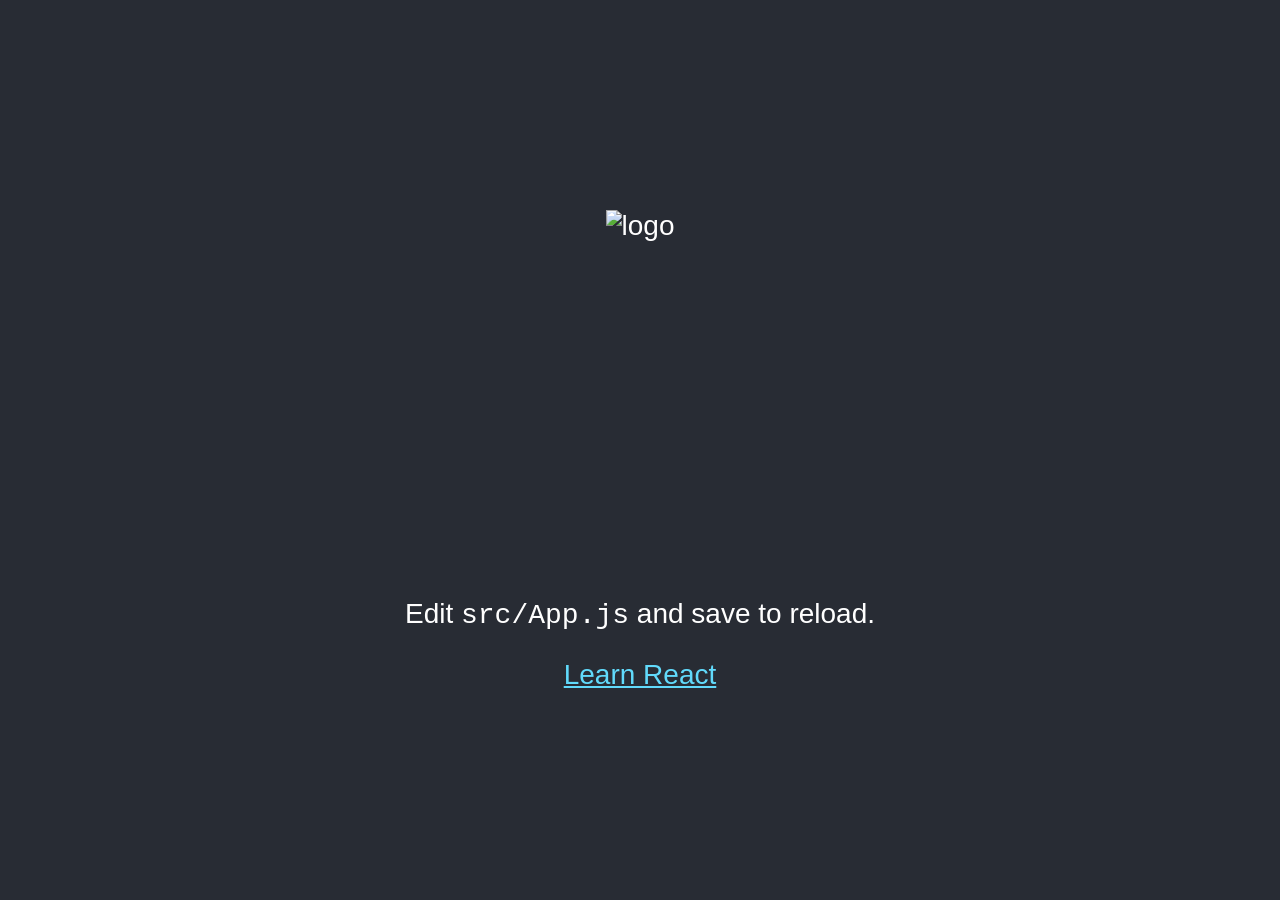
==== docs/index.html @ 05b02baf "run docs" ====
<!doctype html><html lang="en"><head><meta charset="utf-8"/><link rel="icon" href="./favicon.ico"/><meta name="viewport" content="width=device-width,initial-scale=1"/><meta name="theme-color" content="#000000"/><meta name="description" content="Web site created using create-react-app"/><link rel="apple-touch-icon" href="./logo192.png"/><link rel="manifest" href="./manifest.json"/><title>React App</title><link href="./static/css/main.ab7136cd.chunk.css" rel="stylesheet"></head><body><noscript>You need to enable JavaScript to run this app.</noscript><div id="root"></div><script>!function(e){function t(t){for(var n,a,i=t[0],c=t[1],l=t[2],p=0,s=[];p<i.length;p++)a=i[p],Object.prototype.hasOwnProperty.call(o,a)&&o[a]&&s.push(o[a][0]),o[a]=0;for(n in c)Object.prototype.hasOwnProperty.call(c,n)&&(e[n]=c[n]);for(f&&f(t);s.length;)s.shift()();return u.push.apply(u,l||[]),r()}function r(){for(var e,t=0;t<u.length;t++){for(var r=u[t],n=!0,i=1;i<r.length;i++){var c=r[i];0!==o[c]&&(n=!1)}n&&(u.splice(t--,1),e=a(a.s=r[0]))}return e}var n={},o={1:0},u=[];function a(t){if(n[t])return n[t].exports;var r=n[t]={i:t,l:!1,exports:{}};return e[t].call(r.exports,r,r.exports,a),r.l=!0,r.exports}a.e=function(e){var t=[],r=o[e];if(0!==r)if(r)t.push(r[2]);else{var n=new Promise((function(t,n){r=o[e]=[t,n]}));t.push(r[2]=n);var u,i=document.createElement("script");i.charset="utf-8",i.timeout=120,a.nc&&i.setAttribute("nonce",a.nc),i.src=function(e){return a.p+"static/js/"+({}[e]||e)+"."+{3:"eddaac4f"}[e]+".chunk.js"}(e);var c=new Error;u=function(t){i.onerror=i.onload=null,clearTimeout(l);var r=o[e];if(0!==r){if(r){var n=t&&("load"===t.type?"missing":t.type),u=t&&t.target&&t.target.src;c.message="Loading chunk "+e+" failed.\n("+n+": "+u+")",c.name="ChunkLoadError",c.type=n,c.request=u,r[1](c)}o[e]=void 0}};var l=setTimeout((function(){u({type:"timeout",target:i})}),12e4);i.onerror=i.onload=u,document.head.appendChild(i)}return Promise.all(t)},a.m=e,a.c=n,a.d=function(e,t,r){a.o(e,t)||Object.defineProperty(e,t,{enumerable:!0,get:r})},a.r=function(e){"undefined"!=typeof Symbol&&Symbol.toStringTag&&Object.defineProperty(e,Symbol.toStringTag,{value:"Module"}),Object.defineProperty(e,"__esModule",{value:!0})},a.t=function(e,t){if(1&t&&(e=a(e)),8&t)return e;if(4&t&&"object"==typeof e&&e&&e.__esModule)return e;var r=Object.create(null);if(a.r(r),Object.defineProperty(r,"default",{enumerable:!0,value:e}),2&t&&"string"!=typeof e)for(var n in e)a.d(r,n,function(t){return e[t]}.bind(null,n));return r},a.n=function(e){var t=e&&e.__esModule?function(){return e.default}:function(){return e};return a.d(t,"a",t),t},a.o=function(e,t){return Object.prototype.hasOwnProperty.call(e,t)},a.p="./",a.oe=function(e){throw console.error(e),e};var i=this["webpackJsonpreact-template"]=this["webpackJsonpreact-template"]||[],c=i.push.bind(i);i.push=t,i=i.slice();for(var l=0;l<i.length;l++)t(i[l]);var f=c;r()}([])</script><script src="./static/js/2.6a4115f1.chunk.js"></script><script src="./static/js/main.4bc1eed9.chunk.js"></script></body></html>
---- docs/static/css/main.ab7136cd.chunk.css ----
body{margin:0;font-family:-apple-system,BlinkMacSystemFont,"Segoe UI","Roboto","Oxygen","Ubuntu","Cantarell","Fira Sans","Droid Sans","Helvetica Neue",sans-serif;-webkit-font-smoothing:antialiased;-moz-osx-font-smoothing:grayscale}code{font-family:source-code-pro,Menlo,Monaco,Consolas,"Courier New",monospace}.App{text-align:center}.App-logo{height:40vmin;pointer-events:none}@media (prefers-reduced-motion:no-preference){.App-logo{-webkit-animation:App-logo-spin 20s linear infinite;animation:App-logo-spin 20s linear infinite}}.App-header{background-color:#282c34;min-height:100vh;display:flex;flex-direction:column;align-items:center;justify-content:center;font-size:calc(10px + 2vmin);color:#fff}.App-link{color:#61dafb}@-webkit-keyframes App-logo-spin{0%{transform:rotate(0deg)}to{transform:rotate(1turn)}}@keyframes App-logo-spin{0%{transform:rotate(0deg)}to{transform:rotate(1turn)}}
/*# sourceMappingURL=main.ab7136cd.chunk.css.map */
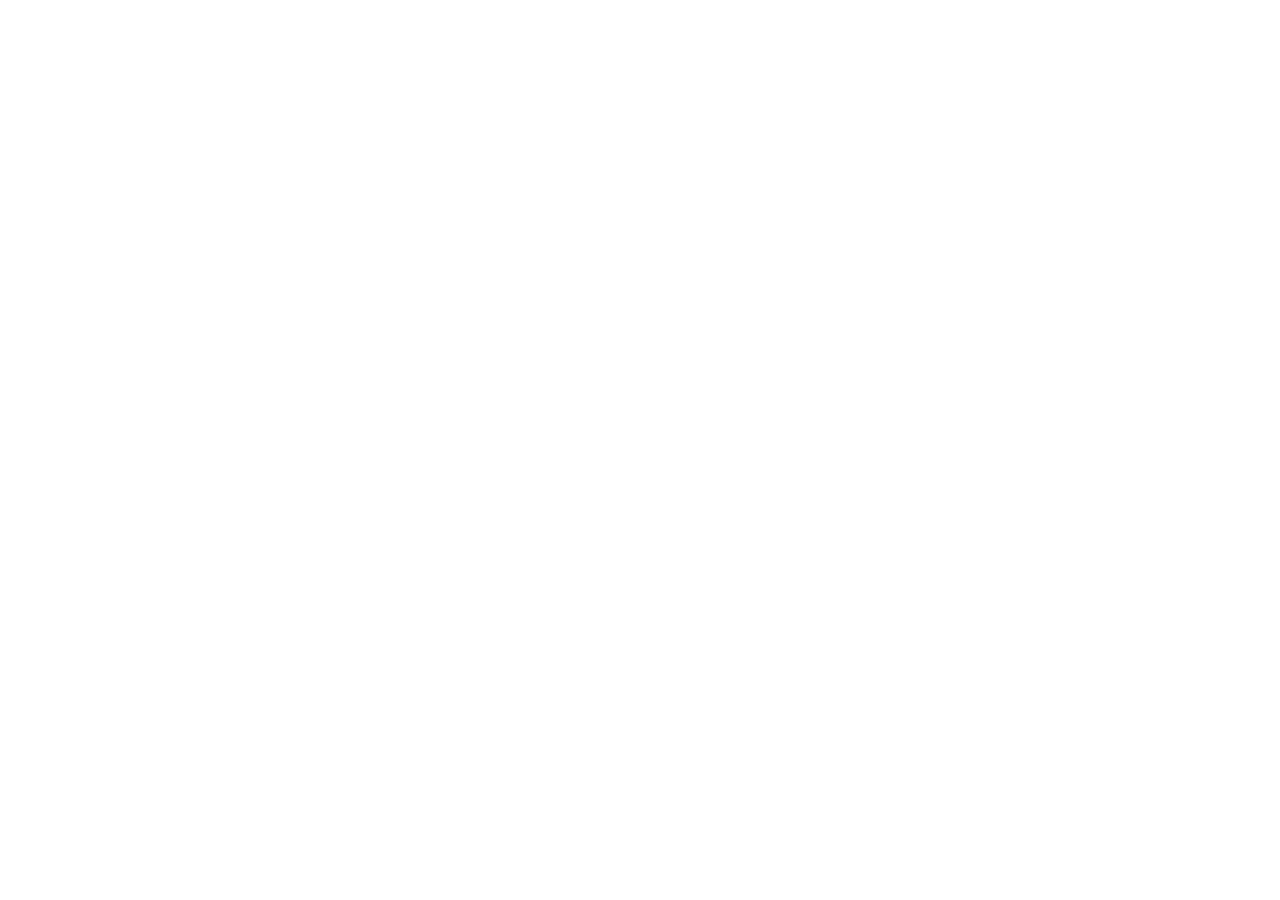
==== commit 1bc560c4: "props structure" ====
--- a/docs/index.html
+++ b/docs/index.html
@@ -1 +1 @@
-<!doctype html><html lang="en"><head><meta charset="utf-8"/><link rel="icon" href="./favicon.ico"/><meta name="viewport" content="width=device-width,initial-scale=1"/><meta name="theme-color" content="#000000"/><meta name="description" content="Web site created using create-react-app"/><link rel="apple-touch-icon" href="./logo192.png"/><link rel="manifest" href="./manifest.json"/><title>React App</title><link href="./static/css/main.ab7136cd.chunk.css" rel="stylesheet"></head><body><noscript>You need to enable JavaScript to run this app.</noscript><div id="root"></div><script>!function(e){function t(t){for(var n,a,i=t[0],c=t[1],l=t[2],p=0,s=[];p<i.length;p++)a=i[p],Object.prototype.hasOwnProperty.call(o,a)&&o[a]&&s.push(o[a][0]),o[a]=0;for(n in c)Object.prototype.hasOwnProperty.call(c,n)&&(e[n]=c[n]);for(f&&f(t);s.length;)s.shift()();return u.push.apply(u,l||[]),r()}function r(){for(var e,t=0;t<u.length;t++){for(var r=u[t],n=!0,i=1;i<r.length;i++){var c=r[i];0!==o[c]&&(n=!1)}n&&(u.splice(t--,1),e=a(a.s=r[0]))}return e}var n={},o={1:0},u=[];function a(t){if(n[t])return n[t].exports;var r=n[t]={i:t,l:!1,exports:{}};return e[t].call(r.exports,r,r.exports,a),r.l=!0,r.exports}a.e=function(e){var t=[],r=o[e];if(0!==r)if(r)t.push(r[2]);else{var n=new Promise((function(t,n){r=o[e]=[t,n]}));t.push(r[2]=n);var u,i=document.createElement("script");i.charset="utf-8",i.timeout=120,a.nc&&i.setAttribute("nonce",a.nc),i.src=function(e){return a.p+"static/js/"+({}[e]||e)+"."+{3:"eddaac4f"}[e]+".chunk.js"}(e);var c=new Error;u=function(t){i.onerror=i.onload=null,clearTimeout(l);var r=o[e];if(0!==r){if(r){var n=t&&("load"===t.type?"missing":t.type),u=t&&t.target&&t.target.src;c.message="Loading chunk "+e+" failed.\n("+n+": "+u+")",c.name="ChunkLoadError",c.type=n,c.request=u,r[1](c)}o[e]=void 0}};var l=setTimeout((function(){u({type:"timeout",target:i})}),12e4);i.onerror=i.onload=u,document.head.appendChild(i)}return Promise.all(t)},a.m=e,a.c=n,a.d=function(e,t,r){a.o(e,t)||Object.defineProperty(e,t,{enumerable:!0,get:r})},a.r=function(e){"undefined"!=typeof Symbol&&Symbol.toStringTag&&Object.defineProperty(e,Symbol.toStringTag,{value:"Module"}),Object.defineProperty(e,"__esModule",{value:!0})},a.t=function(e,t){if(1&t&&(e=a(e)),8&t)return e;if(4&t&&"object"==typeof e&&e&&e.__esModule)return e;var r=Object.create(null);if(a.r(r),Object.defineProperty(r,"default",{enumerable:!0,value:e}),2&t&&"string"!=typeof e)for(var n in e)a.d(r,n,function(t){return e[t]}.bind(null,n));return r},a.n=function(e){var t=e&&e.__esModule?function(){return e.default}:function(){return e};return a.d(t,"a",t),t},a.o=function(e,t){return Object.prototype.hasOwnProperty.call(e,t)},a.p="./",a.oe=function(e){throw console.error(e),e};var i=this["webpackJsonpreact-template"]=this["webpackJsonpreact-template"]||[],c=i.push.bind(i);i.push=t,i=i.slice();for(var l=0;l<i.length;l++)t(i[l]);var f=c;r()}([])</script><script src="./static/js/2.6a4115f1.chunk.js"></script><script src="./static/js/main.4bc1eed9.chunk.js"></script></body></html>+<!doctype html><html lang="en"><head><meta charset="utf-8"/><link rel="icon" href="./favicon.ico"/><meta name="viewport" content="width=device-width,initial-scale=1"/><meta name="theme-color" content="#000000"/><meta name="description" content="Web site created using create-react-app"/><link rel="apple-touch-icon" href="./logo192.png"/><link rel="manifest" href="./manifest.json"/><title>React App</title><link href="./static/css/main.ab7136cd.chunk.css" rel="stylesheet"></head><body><noscript>You need to enable JavaScript to run this app.</noscript><div id="root"></div><script>!function(e){function t(t){for(var n,a,i=t[0],c=t[1],l=t[2],p=0,s=[];p<i.length;p++)a=i[p],Object.prototype.hasOwnProperty.call(o,a)&&o[a]&&s.push(o[a][0]),o[a]=0;for(n in c)Object.prototype.hasOwnProperty.call(c,n)&&(e[n]=c[n]);for(f&&f(t);s.length;)s.shift()();return u.push.apply(u,l||[]),r()}function r(){for(var e,t=0;t<u.length;t++){for(var r=u[t],n=!0,i=1;i<r.length;i++){var c=r[i];0!==o[c]&&(n=!1)}n&&(u.splice(t--,1),e=a(a.s=r[0]))}return e}var n={},o={1:0},u=[];function a(t){if(n[t])return n[t].exports;var r=n[t]={i:t,l:!1,exports:{}};return e[t].call(r.exports,r,r.exports,a),r.l=!0,r.exports}a.e=function(e){var t=[],r=o[e];if(0!==r)if(r)t.push(r[2]);else{var n=new Promise((function(t,n){r=o[e]=[t,n]}));t.push(r[2]=n);var u,i=document.createElement("script");i.charset="utf-8",i.timeout=120,a.nc&&i.setAttribute("nonce",a.nc),i.src=function(e){return a.p+"static/js/"+({}[e]||e)+"."+{3:"224774d0"}[e]+".chunk.js"}(e);var c=new Error;u=function(t){i.onerror=i.onload=null,clearTimeout(l);var r=o[e];if(0!==r){if(r){var n=t&&("load"===t.type?"missing":t.type),u=t&&t.target&&t.target.src;c.message="Loading chunk "+e+" failed.\n("+n+": "+u+")",c.name="ChunkLoadError",c.type=n,c.request=u,r[1](c)}o[e]=void 0}};var l=setTimeout((function(){u({type:"timeout",target:i})}),12e4);i.onerror=i.onload=u,document.head.appendChild(i)}return Promise.all(t)},a.m=e,a.c=n,a.d=function(e,t,r){a.o(e,t)||Object.defineProperty(e,t,{enumerable:!0,get:r})},a.r=function(e){"undefined"!=typeof Symbol&&Symbol.toStringTag&&Object.defineProperty(e,Symbol.toStringTag,{value:"Module"}),Object.defineProperty(e,"__esModule",{value:!0})},a.t=function(e,t){if(1&t&&(e=a(e)),8&t)return e;if(4&t&&"object"==typeof e&&e&&e.__esModule)return e;var r=Object.create(null);if(a.r(r),Object.defineProperty(r,"default",{enumerable:!0,value:e}),2&t&&"string"!=typeof e)for(var n in e)a.d(r,n,function(t){return e[t]}.bind(null,n));return r},a.n=function(e){var t=e&&e.__esModule?function(){return e.default}:function(){return e};return a.d(t,"a",t),t},a.o=function(e,t){return Object.prototype.hasOwnProperty.call(e,t)},a.p="./",a.oe=function(e){throw console.error(e),e};var i=this["webpackJsonpreact-template"]=this["webpackJsonpreact-template"]||[],c=i.push.bind(i);i.push=t,i=i.slice();for(var l=0;l<i.length;l++)t(i[l]);var f=c;r()}([])</script><script src="./static/js/2.e7881aca.chunk.js"></script><script src="./static/js/main.e337d03e.chunk.js"></script></body></html>
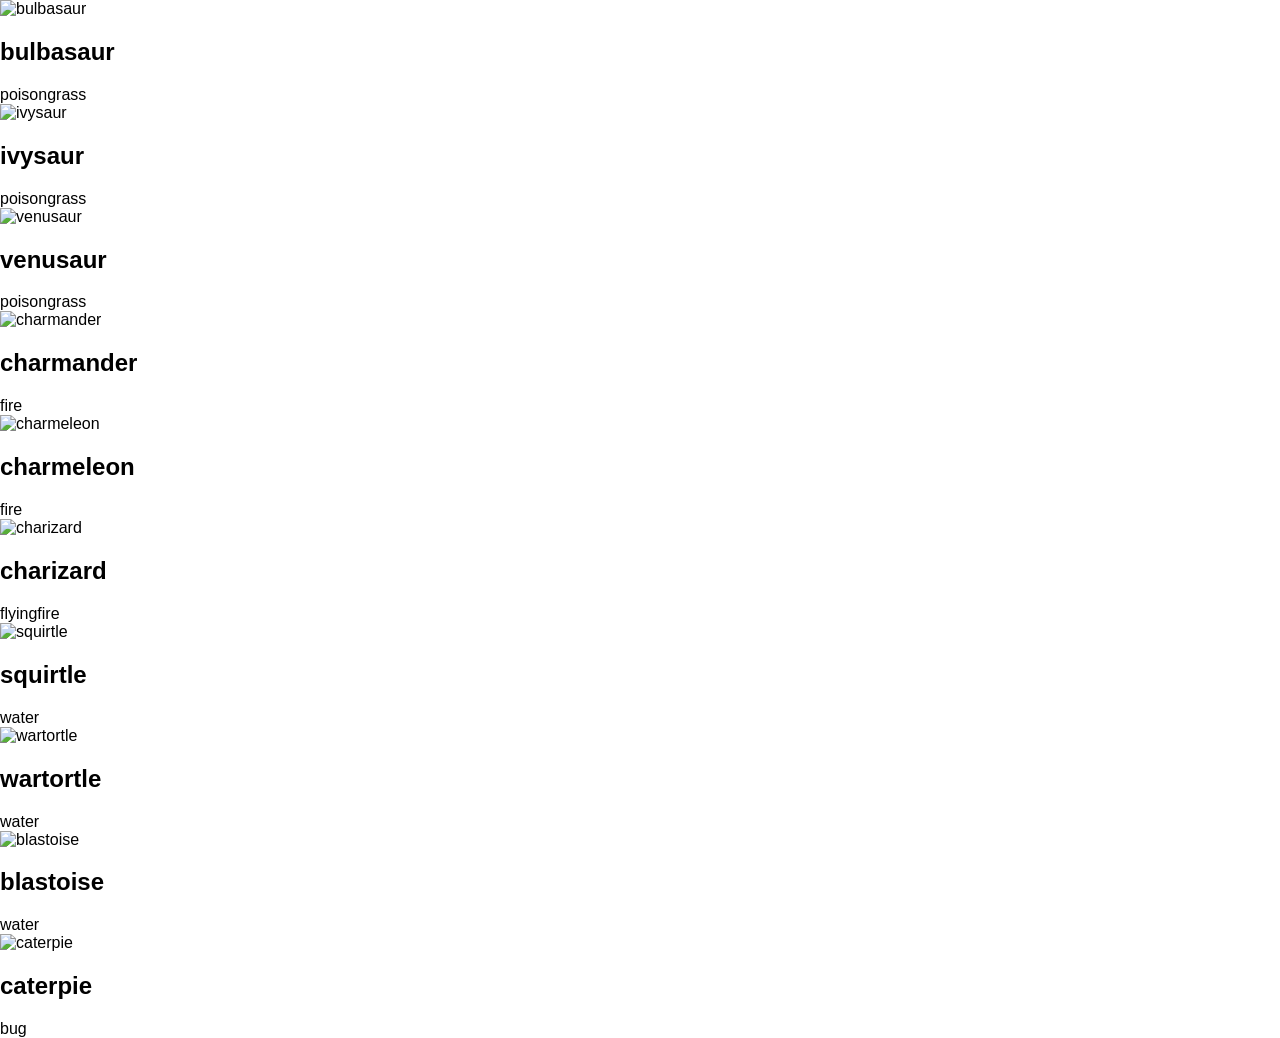
==== commit a94965f0: "generate cards" ====
--- a/docs/index.html
+++ b/docs/index.html
@@ -1 +1 @@
-<!doctype html><html lang="en"><head><meta charset="utf-8"/><link rel="icon" href="./favicon.ico"/><meta name="viewport" content="width=device-width,initial-scale=1"/><meta name="theme-color" content="#000000"/><meta name="description" content="Web site created using create-react-app"/><link rel="apple-touch-icon" href="./logo192.png"/><link rel="manifest" href="./manifest.json"/><title>React App</title><link href="./static/css/main.ab7136cd.chunk.css" rel="stylesheet"></head><body><noscript>You need to enable JavaScript to run this app.</noscript><div id="root"></div><script>!function(e){function t(t){for(var n,a,i=t[0],c=t[1],l=t[2],p=0,s=[];p<i.length;p++)a=i[p],Object.prototype.hasOwnProperty.call(o,a)&&o[a]&&s.push(o[a][0]),o[a]=0;for(n in c)Object.prototype.hasOwnProperty.call(c,n)&&(e[n]=c[n]);for(f&&f(t);s.length;)s.shift()();return u.push.apply(u,l||[]),r()}function r(){for(var e,t=0;t<u.length;t++){for(var r=u[t],n=!0,i=1;i<r.length;i++){var c=r[i];0!==o[c]&&(n=!1)}n&&(u.splice(t--,1),e=a(a.s=r[0]))}return e}var n={},o={1:0},u=[];function a(t){if(n[t])return n[t].exports;var r=n[t]={i:t,l:!1,exports:{}};return e[t].call(r.exports,r,r.exports,a),r.l=!0,r.exports}a.e=function(e){var t=[],r=o[e];if(0!==r)if(r)t.push(r[2]);else{var n=new Promise((function(t,n){r=o[e]=[t,n]}));t.push(r[2]=n);var u,i=document.createElement("script");i.charset="utf-8",i.timeout=120,a.nc&&i.setAttribute("nonce",a.nc),i.src=function(e){return a.p+"static/js/"+({}[e]||e)+"."+{3:"224774d0"}[e]+".chunk.js"}(e);var c=new Error;u=function(t){i.onerror=i.onload=null,clearTimeout(l);var r=o[e];if(0!==r){if(r){var n=t&&("load"===t.type?"missing":t.type),u=t&&t.target&&t.target.src;c.message="Loading chunk "+e+" failed.\n("+n+": "+u+")",c.name="ChunkLoadError",c.type=n,c.request=u,r[1](c)}o[e]=void 0}};var l=setTimeout((function(){u({type:"timeout",target:i})}),12e4);i.onerror=i.onload=u,document.head.appendChild(i)}return Promise.all(t)},a.m=e,a.c=n,a.d=function(e,t,r){a.o(e,t)||Object.defineProperty(e,t,{enumerable:!0,get:r})},a.r=function(e){"undefined"!=typeof Symbol&&Symbol.toStringTag&&Object.defineProperty(e,Symbol.toStringTag,{value:"Module"}),Object.defineProperty(e,"__esModule",{value:!0})},a.t=function(e,t){if(1&t&&(e=a(e)),8&t)return e;if(4&t&&"object"==typeof e&&e&&e.__esModule)return e;var r=Object.create(null);if(a.r(r),Object.defineProperty(r,"default",{enumerable:!0,value:e}),2&t&&"string"!=typeof e)for(var n in e)a.d(r,n,function(t){return e[t]}.bind(null,n));return r},a.n=function(e){var t=e&&e.__esModule?function(){return e.default}:function(){return e};return a.d(t,"a",t),t},a.o=function(e,t){return Object.prototype.hasOwnProperty.call(e,t)},a.p="./",a.oe=function(e){throw console.error(e),e};var i=this["webpackJsonpreact-template"]=this["webpackJsonpreact-template"]||[],c=i.push.bind(i);i.push=t,i=i.slice();for(var l=0;l<i.length;l++)t(i[l]);var f=c;r()}([])</script><script src="./static/js/2.e7881aca.chunk.js"></script><script src="./static/js/main.e337d03e.chunk.js"></script></body></html>+<!doctype html><html lang="en"><head><meta charset="utf-8"/><link rel="icon" href="./favicon.ico"/><meta name="viewport" content="width=device-width,initial-scale=1"/><meta name="theme-color" content="#000000"/><meta name="description" content="Web site created using create-react-app"/><link rel="apple-touch-icon" href="./logo192.png"/><link rel="manifest" href="./manifest.json"/><title>React App</title><link href="./static/css/main.ab7136cd.chunk.css" rel="stylesheet"></head><body><noscript>You need to enable JavaScript to run this app.</noscript><div id="root"></div><script>!function(e){function t(t){for(var n,a,i=t[0],c=t[1],l=t[2],p=0,s=[];p<i.length;p++)a=i[p],Object.prototype.hasOwnProperty.call(o,a)&&o[a]&&s.push(o[a][0]),o[a]=0;for(n in c)Object.prototype.hasOwnProperty.call(c,n)&&(e[n]=c[n]);for(f&&f(t);s.length;)s.shift()();return u.push.apply(u,l||[]),r()}function r(){for(var e,t=0;t<u.length;t++){for(var r=u[t],n=!0,i=1;i<r.length;i++){var c=r[i];0!==o[c]&&(n=!1)}n&&(u.splice(t--,1),e=a(a.s=r[0]))}return e}var n={},o={1:0},u=[];function a(t){if(n[t])return n[t].exports;var r=n[t]={i:t,l:!1,exports:{}};return e[t].call(r.exports,r,r.exports,a),r.l=!0,r.exports}a.e=function(e){var t=[],r=o[e];if(0!==r)if(r)t.push(r[2]);else{var n=new Promise((function(t,n){r=o[e]=[t,n]}));t.push(r[2]=n);var u,i=document.createElement("script");i.charset="utf-8",i.timeout=120,a.nc&&i.setAttribute("nonce",a.nc),i.src=function(e){return a.p+"static/js/"+({}[e]||e)+"."+{3:"5dde4dd7"}[e]+".chunk.js"}(e);var c=new Error;u=function(t){i.onerror=i.onload=null,clearTimeout(l);var r=o[e];if(0!==r){if(r){var n=t&&("load"===t.type?"missing":t.type),u=t&&t.target&&t.target.src;c.message="Loading chunk "+e+" failed.\n("+n+": "+u+")",c.name="ChunkLoadError",c.type=n,c.request=u,r[1](c)}o[e]=void 0}};var l=setTimeout((function(){u({type:"timeout",target:i})}),12e4);i.onerror=i.onload=u,document.head.appendChild(i)}return Promise.all(t)},a.m=e,a.c=n,a.d=function(e,t,r){a.o(e,t)||Object.defineProperty(e,t,{enumerable:!0,get:r})},a.r=function(e){"undefined"!=typeof Symbol&&Symbol.toStringTag&&Object.defineProperty(e,Symbol.toStringTag,{value:"Module"}),Object.defineProperty(e,"__esModule",{value:!0})},a.t=function(e,t){if(1&t&&(e=a(e)),8&t)return e;if(4&t&&"object"==typeof e&&e&&e.__esModule)return e;var r=Object.create(null);if(a.r(r),Object.defineProperty(r,"default",{enumerable:!0,value:e}),2&t&&"string"!=typeof e)for(var n in e)a.d(r,n,function(t){return e[t]}.bind(null,n));return r},a.n=function(e){var t=e&&e.__esModule?function(){return e.default}:function(){return e};return a.d(t,"a",t),t},a.o=function(e,t){return Object.prototype.hasOwnProperty.call(e,t)},a.p="./",a.oe=function(e){throw console.error(e),e};var i=this["webpackJsonpreact-template"]=this["webpackJsonpreact-template"]||[],c=i.push.bind(i);i.push=t,i=i.slice();for(var l=0;l<i.length;l++)t(i[l]);var f=c;r()}([])</script><script src="./static/js/2.009b2fd4.chunk.js"></script><script src="./static/js/main.dae13786.chunk.js"></script></body></html>
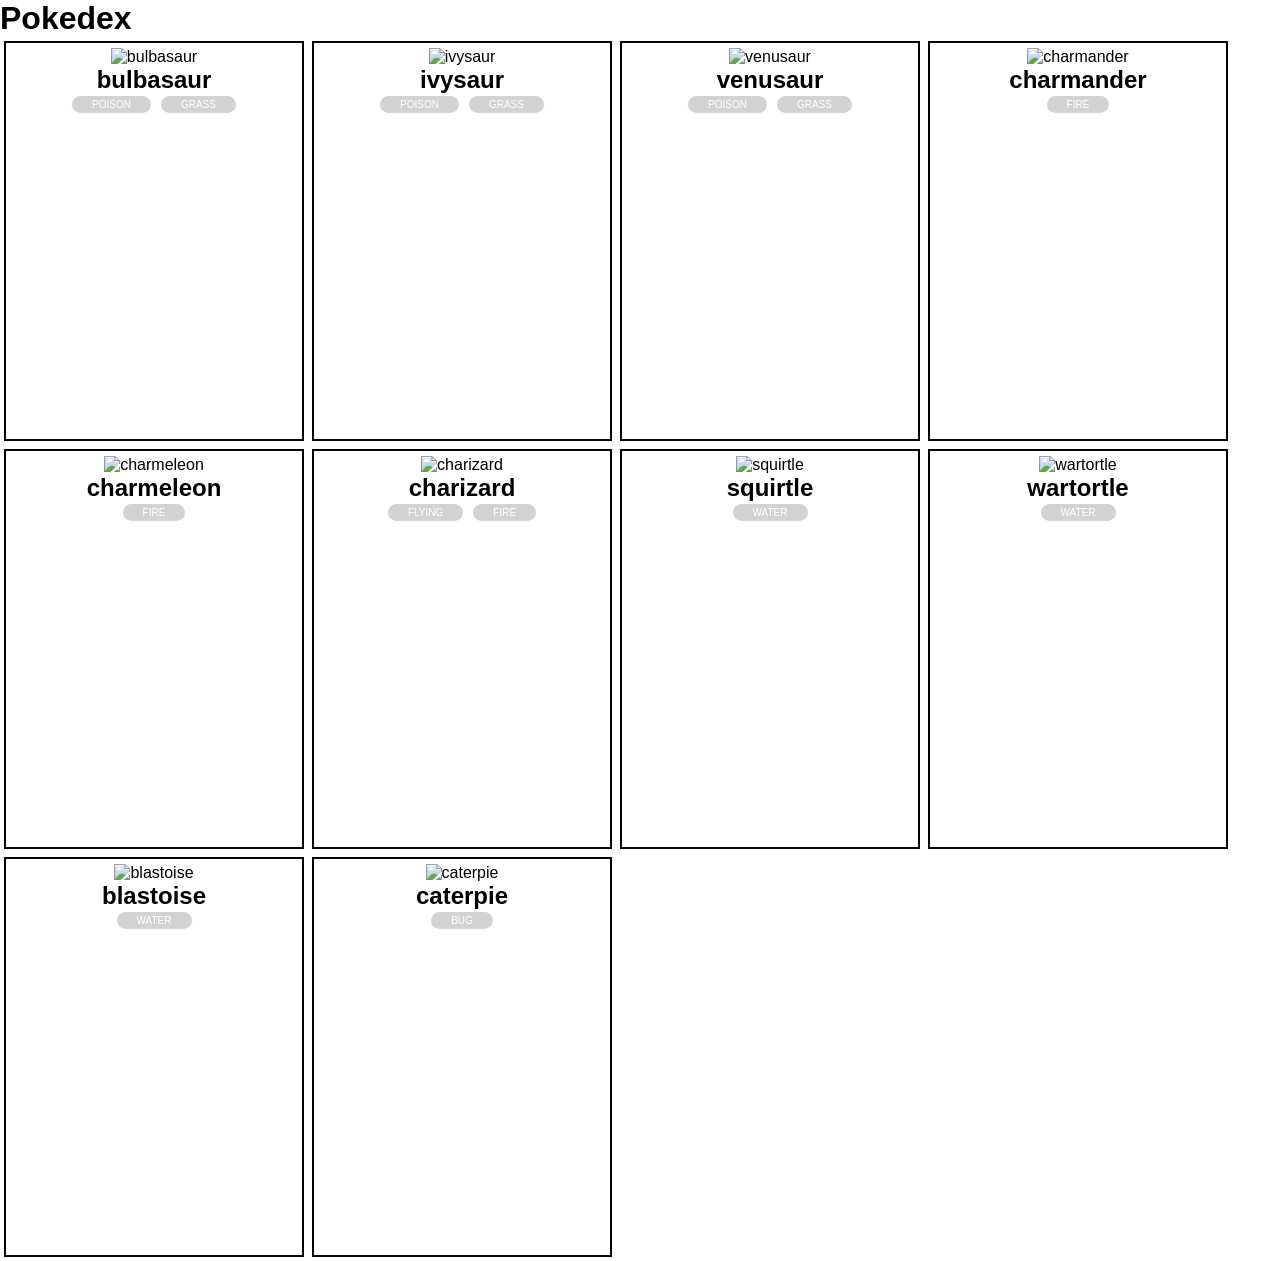
==== commit 4f982be3: "styling" ====
--- a/docs/index.html
+++ b/docs/index.html
@@ -1 +1 @@
-<!doctype html><html lang="en"><head><meta charset="utf-8"/><link rel="icon" href="./favicon.ico"/><meta name="viewport" content="width=device-width,initial-scale=1"/><meta name="theme-color" content="#000000"/><meta name="description" content="Web site created using create-react-app"/><link rel="apple-touch-icon" href="./logo192.png"/><link rel="manifest" href="./manifest.json"/><title>React App</title><link href="./static/css/main.ab7136cd.chunk.css" rel="stylesheet"></head><body><noscript>You need to enable JavaScript to run this app.</noscript><div id="root"></div><script>!function(e){function t(t){for(var n,a,i=t[0],c=t[1],l=t[2],p=0,s=[];p<i.length;p++)a=i[p],Object.prototype.hasOwnProperty.call(o,a)&&o[a]&&s.push(o[a][0]),o[a]=0;for(n in c)Object.prototype.hasOwnProperty.call(c,n)&&(e[n]=c[n]);for(f&&f(t);s.length;)s.shift()();return u.push.apply(u,l||[]),r()}function r(){for(var e,t=0;t<u.length;t++){for(var r=u[t],n=!0,i=1;i<r.length;i++){var c=r[i];0!==o[c]&&(n=!1)}n&&(u.splice(t--,1),e=a(a.s=r[0]))}return e}var n={},o={1:0},u=[];function a(t){if(n[t])return n[t].exports;var r=n[t]={i:t,l:!1,exports:{}};return e[t].call(r.exports,r,r.exports,a),r.l=!0,r.exports}a.e=function(e){var t=[],r=o[e];if(0!==r)if(r)t.push(r[2]);else{var n=new Promise((function(t,n){r=o[e]=[t,n]}));t.push(r[2]=n);var u,i=document.createElement("script");i.charset="utf-8",i.timeout=120,a.nc&&i.setAttribute("nonce",a.nc),i.src=function(e){return a.p+"static/js/"+({}[e]||e)+"."+{3:"5dde4dd7"}[e]+".chunk.js"}(e);var c=new Error;u=function(t){i.onerror=i.onload=null,clearTimeout(l);var r=o[e];if(0!==r){if(r){var n=t&&("load"===t.type?"missing":t.type),u=t&&t.target&&t.target.src;c.message="Loading chunk "+e+" failed.\n("+n+": "+u+")",c.name="ChunkLoadError",c.type=n,c.request=u,r[1](c)}o[e]=void 0}};var l=setTimeout((function(){u({type:"timeout",target:i})}),12e4);i.onerror=i.onload=u,document.head.appendChild(i)}return Promise.all(t)},a.m=e,a.c=n,a.d=function(e,t,r){a.o(e,t)||Object.defineProperty(e,t,{enumerable:!0,get:r})},a.r=function(e){"undefined"!=typeof Symbol&&Symbol.toStringTag&&Object.defineProperty(e,Symbol.toStringTag,{value:"Module"}),Object.defineProperty(e,"__esModule",{value:!0})},a.t=function(e,t){if(1&t&&(e=a(e)),8&t)return e;if(4&t&&"object"==typeof e&&e&&e.__esModule)return e;var r=Object.create(null);if(a.r(r),Object.defineProperty(r,"default",{enumerable:!0,value:e}),2&t&&"string"!=typeof e)for(var n in e)a.d(r,n,function(t){return e[t]}.bind(null,n));return r},a.n=function(e){var t=e&&e.__esModule?function(){return e.default}:function(){return e};return a.d(t,"a",t),t},a.o=function(e,t){return Object.prototype.hasOwnProperty.call(e,t)},a.p="./",a.oe=function(e){throw console.error(e),e};var i=this["webpackJsonpreact-template"]=this["webpackJsonpreact-template"]||[],c=i.push.bind(i);i.push=t,i=i.slice();for(var l=0;l<i.length;l++)t(i[l]);var f=c;r()}([])</script><script src="./static/js/2.009b2fd4.chunk.js"></script><script src="./static/js/main.dae13786.chunk.js"></script></body></html>+<!doctype html><html lang="en"><head><meta charset="utf-8"/><link rel="icon" href="./favicon.ico"/><meta name="viewport" content="width=device-width,initial-scale=1"/><meta name="theme-color" content="#000000"/><meta name="description" content="Web site created using create-react-app"/><link rel="apple-touch-icon" href="./logo192.png"/><link rel="manifest" href="./manifest.json"/><title>React App</title><link href="./static/css/main.4384972e.chunk.css" rel="stylesheet"></head><body><noscript>You need to enable JavaScript to run this app.</noscript><div id="root"></div><script>!function(e){function t(t){for(var n,a,i=t[0],c=t[1],l=t[2],p=0,s=[];p<i.length;p++)a=i[p],Object.prototype.hasOwnProperty.call(o,a)&&o[a]&&s.push(o[a][0]),o[a]=0;for(n in c)Object.prototype.hasOwnProperty.call(c,n)&&(e[n]=c[n]);for(f&&f(t);s.length;)s.shift()();return u.push.apply(u,l||[]),r()}function r(){for(var e,t=0;t<u.length;t++){for(var r=u[t],n=!0,i=1;i<r.length;i++){var c=r[i];0!==o[c]&&(n=!1)}n&&(u.splice(t--,1),e=a(a.s=r[0]))}return e}var n={},o={1:0},u=[];function a(t){if(n[t])return n[t].exports;var r=n[t]={i:t,l:!1,exports:{}};return e[t].call(r.exports,r,r.exports,a),r.l=!0,r.exports}a.e=function(e){var t=[],r=o[e];if(0!==r)if(r)t.push(r[2]);else{var n=new Promise((function(t,n){r=o[e]=[t,n]}));t.push(r[2]=n);var u,i=document.createElement("script");i.charset="utf-8",i.timeout=120,a.nc&&i.setAttribute("nonce",a.nc),i.src=function(e){return a.p+"static/js/"+({}[e]||e)+"."+{3:"5dde4dd7"}[e]+".chunk.js"}(e);var c=new Error;u=function(t){i.onerror=i.onload=null,clearTimeout(l);var r=o[e];if(0!==r){if(r){var n=t&&("load"===t.type?"missing":t.type),u=t&&t.target&&t.target.src;c.message="Loading chunk "+e+" failed.\n("+n+": "+u+")",c.name="ChunkLoadError",c.type=n,c.request=u,r[1](c)}o[e]=void 0}};var l=setTimeout((function(){u({type:"timeout",target:i})}),12e4);i.onerror=i.onload=u,document.head.appendChild(i)}return Promise.all(t)},a.m=e,a.c=n,a.d=function(e,t,r){a.o(e,t)||Object.defineProperty(e,t,{enumerable:!0,get:r})},a.r=function(e){"undefined"!=typeof Symbol&&Symbol.toStringTag&&Object.defineProperty(e,Symbol.toStringTag,{value:"Module"}),Object.defineProperty(e,"__esModule",{value:!0})},a.t=function(e,t){if(1&t&&(e=a(e)),8&t)return e;if(4&t&&"object"==typeof e&&e&&e.__esModule)return e;var r=Object.create(null);if(a.r(r),Object.defineProperty(r,"default",{enumerable:!0,value:e}),2&t&&"string"!=typeof e)for(var n in e)a.d(r,n,function(t){return e[t]}.bind(null,n));return r},a.n=function(e){var t=e&&e.__esModule?function(){return e.default}:function(){return e};return a.d(t,"a",t),t},a.o=function(e,t){return Object.prototype.hasOwnProperty.call(e,t)},a.p="./",a.oe=function(e){throw console.error(e),e};var i=this["webpackJsonpreact-template"]=this["webpackJsonpreact-template"]||[],c=i.push.bind(i);i.push=t,i=i.slice();for(var l=0;l<i.length;l++)t(i[l]);var f=c;r()}([])</script><script src="./static/js/2.009b2fd4.chunk.js"></script><script src="./static/js/main.cbe71cb1.chunk.js"></script></body></html>
--- a/docs/static/css/main.4384972e.chunk.css
+++ b/docs/static/css/main.4384972e.chunk.css
@@ -0,0 +1,2 @@
+body{margin:0;font-family:-apple-system,BlinkMacSystemFont,"Segoe UI","Roboto","Oxygen","Ubuntu","Cantarell","Fira Sans","Droid Sans","Helvetica Neue",sans-serif;-webkit-font-smoothing:antialiased;-moz-osx-font-smoothing:grayscale}code{font-family:source-code-pro,Menlo,Monaco,Consolas,"Courier New",monospace}*{margin:0;padding:0;list-style:none;box-sizing:border-box}.list{display:flex;flex-wrap:wrap}.card{text-align:center;margin:4px;padding:5px;width:300px;height:400px;border:2px solid #000}.image{width:100%}.type{background-color:#d3d3d3;color:#fff;border-radius:20px;font-size:10px;margin:5px;padding:3px 20px;text-transform:uppercase}
+/*# sourceMappingURL=main.4384972e.chunk.css.map */
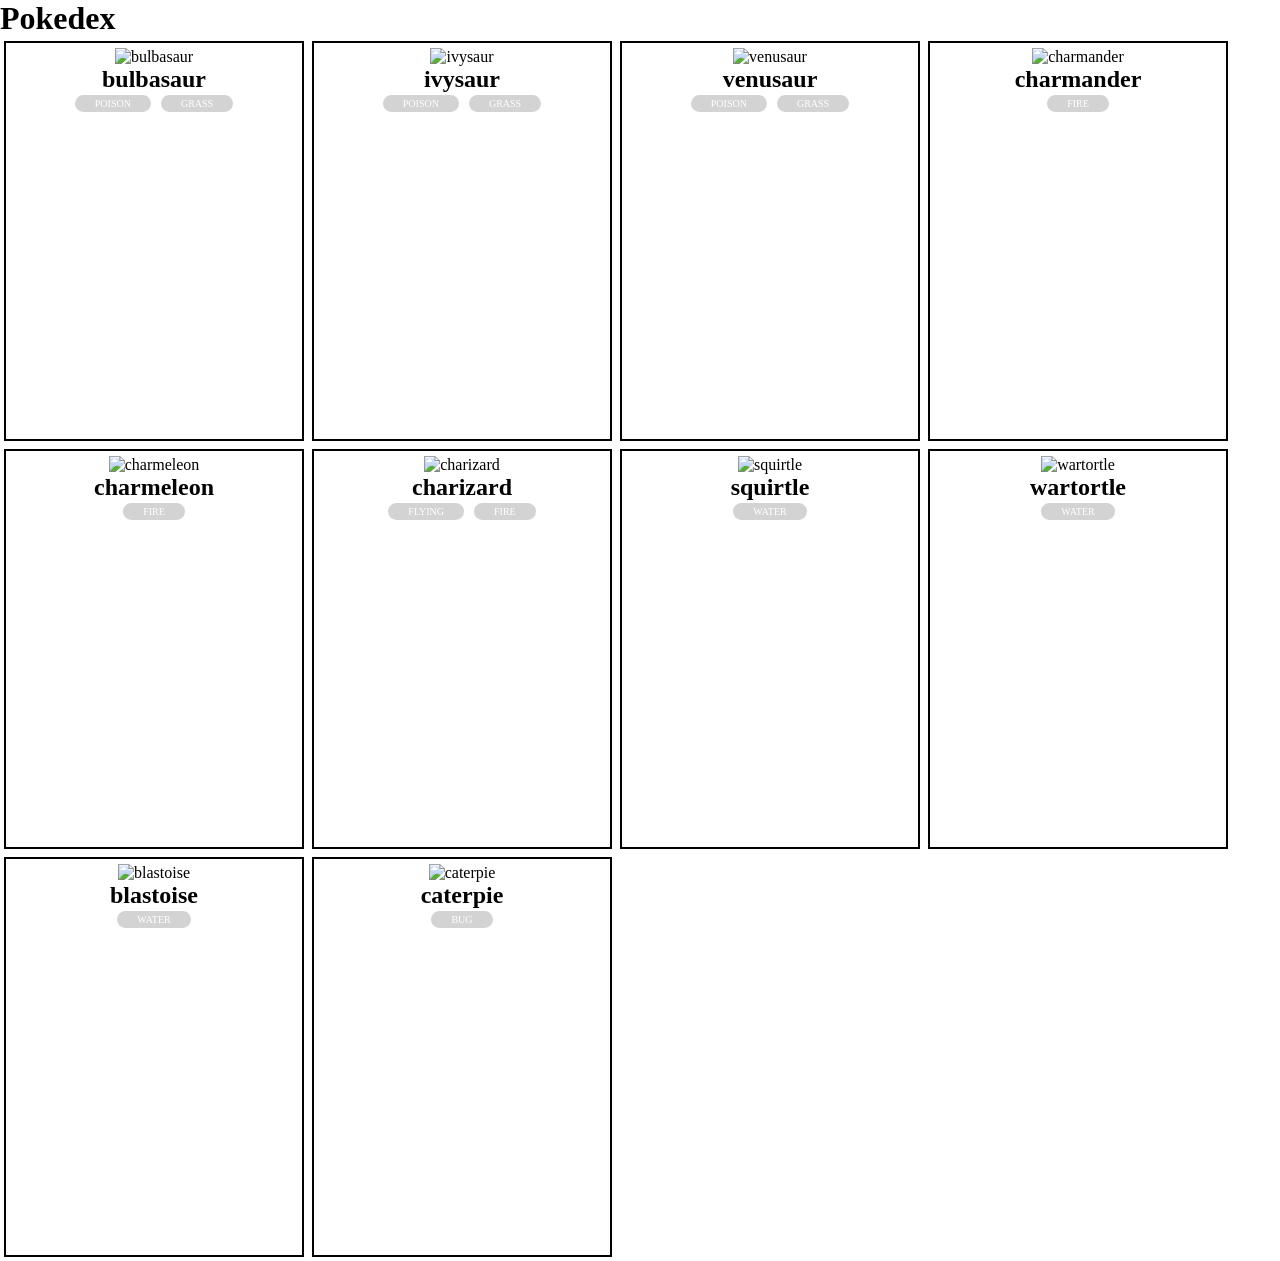
==== commit 47ad6b61: "delete unused files" ====
--- a/docs/index.html
+++ b/docs/index.html
@@ -1 +1 @@
-<!doctype html><html lang="en"><head><meta charset="utf-8"/><link rel="icon" href="./favicon.ico"/><meta name="viewport" content="width=device-width,initial-scale=1"/><meta name="theme-color" content="#000000"/><meta name="description" content="Web site created using create-react-app"/><link rel="apple-touch-icon" href="./logo192.png"/><link rel="manifest" href="./manifest.json"/><title>React App</title><link href="./static/css/main.4384972e.chunk.css" rel="stylesheet"></head><body><noscript>You need to enable JavaScript to run this app.</noscript><div id="root"></div><script>!function(e){function t(t){for(var n,a,i=t[0],c=t[1],l=t[2],p=0,s=[];p<i.length;p++)a=i[p],Object.prototype.hasOwnProperty.call(o,a)&&o[a]&&s.push(o[a][0]),o[a]=0;for(n in c)Object.prototype.hasOwnProperty.call(c,n)&&(e[n]=c[n]);for(f&&f(t);s.length;)s.shift()();return u.push.apply(u,l||[]),r()}function r(){for(var e,t=0;t<u.length;t++){for(var r=u[t],n=!0,i=1;i<r.length;i++){var c=r[i];0!==o[c]&&(n=!1)}n&&(u.splice(t--,1),e=a(a.s=r[0]))}return e}var n={},o={1:0},u=[];function a(t){if(n[t])return n[t].exports;var r=n[t]={i:t,l:!1,exports:{}};return e[t].call(r.exports,r,r.exports,a),r.l=!0,r.exports}a.e=function(e){var t=[],r=o[e];if(0!==r)if(r)t.push(r[2]);else{var n=new Promise((function(t,n){r=o[e]=[t,n]}));t.push(r[2]=n);var u,i=document.createElement("script");i.charset="utf-8",i.timeout=120,a.nc&&i.setAttribute("nonce",a.nc),i.src=function(e){return a.p+"static/js/"+({}[e]||e)+"."+{3:"5dde4dd7"}[e]+".chunk.js"}(e);var c=new Error;u=function(t){i.onerror=i.onload=null,clearTimeout(l);var r=o[e];if(0!==r){if(r){var n=t&&("load"===t.type?"missing":t.type),u=t&&t.target&&t.target.src;c.message="Loading chunk "+e+" failed.\n("+n+": "+u+")",c.name="ChunkLoadError",c.type=n,c.request=u,r[1](c)}o[e]=void 0}};var l=setTimeout((function(){u({type:"timeout",target:i})}),12e4);i.onerror=i.onload=u,document.head.appendChild(i)}return Promise.all(t)},a.m=e,a.c=n,a.d=function(e,t,r){a.o(e,t)||Object.defineProperty(e,t,{enumerable:!0,get:r})},a.r=function(e){"undefined"!=typeof Symbol&&Symbol.toStringTag&&Object.defineProperty(e,Symbol.toStringTag,{value:"Module"}),Object.defineProperty(e,"__esModule",{value:!0})},a.t=function(e,t){if(1&t&&(e=a(e)),8&t)return e;if(4&t&&"object"==typeof e&&e&&e.__esModule)return e;var r=Object.create(null);if(a.r(r),Object.defineProperty(r,"default",{enumerable:!0,value:e}),2&t&&"string"!=typeof e)for(var n in e)a.d(r,n,function(t){return e[t]}.bind(null,n));return r},a.n=function(e){var t=e&&e.__esModule?function(){return e.default}:function(){return e};return a.d(t,"a",t),t},a.o=function(e,t){return Object.prototype.hasOwnProperty.call(e,t)},a.p="./",a.oe=function(e){throw console.error(e),e};var i=this["webpackJsonpreact-template"]=this["webpackJsonpreact-template"]||[],c=i.push.bind(i);i.push=t,i=i.slice();for(var l=0;l<i.length;l++)t(i[l]);var f=c;r()}([])</script><script src="./static/js/2.009b2fd4.chunk.js"></script><script src="./static/js/main.cbe71cb1.chunk.js"></script></body></html>+<!doctype html><html lang="en"><head><meta charset="utf-8"/><link rel="icon" href="./logo.png"/><meta name="viewport" content="width=device-width,initial-scale=1"/><meta name="theme-color" content="#000000"/><meta name="description" content="Web site created using create-react-app"/><link rel="apple-touch-icon" href="./logo.png"/><title>Pokedex</title><link href="./static/css/main.8d8a3e98.chunk.css" rel="stylesheet"></head><body><noscript>You need to enable JavaScript to run this app.</noscript><div id="root"></div><script>!function(e){function t(t){for(var n,a,i=t[0],c=t[1],l=t[2],p=0,s=[];p<i.length;p++)a=i[p],Object.prototype.hasOwnProperty.call(o,a)&&o[a]&&s.push(o[a][0]),o[a]=0;for(n in c)Object.prototype.hasOwnProperty.call(c,n)&&(e[n]=c[n]);for(f&&f(t);s.length;)s.shift()();return u.push.apply(u,l||[]),r()}function r(){for(var e,t=0;t<u.length;t++){for(var r=u[t],n=!0,i=1;i<r.length;i++){var c=r[i];0!==o[c]&&(n=!1)}n&&(u.splice(t--,1),e=a(a.s=r[0]))}return e}var n={},o={1:0},u=[];function a(t){if(n[t])return n[t].exports;var r=n[t]={i:t,l:!1,exports:{}};return e[t].call(r.exports,r,r.exports,a),r.l=!0,r.exports}a.e=function(e){var t=[],r=o[e];if(0!==r)if(r)t.push(r[2]);else{var n=new Promise((function(t,n){r=o[e]=[t,n]}));t.push(r[2]=n);var u,i=document.createElement("script");i.charset="utf-8",i.timeout=120,a.nc&&i.setAttribute("nonce",a.nc),i.src=function(e){return a.p+"static/js/"+({}[e]||e)+"."+{3:"8f334a77"}[e]+".chunk.js"}(e);var c=new Error;u=function(t){i.onerror=i.onload=null,clearTimeout(l);var r=o[e];if(0!==r){if(r){var n=t&&("load"===t.type?"missing":t.type),u=t&&t.target&&t.target.src;c.message="Loading chunk "+e+" failed.\n("+n+": "+u+")",c.name="ChunkLoadError",c.type=n,c.request=u,r[1](c)}o[e]=void 0}};var l=setTimeout((function(){u({type:"timeout",target:i})}),12e4);i.onerror=i.onload=u,document.head.appendChild(i)}return Promise.all(t)},a.m=e,a.c=n,a.d=function(e,t,r){a.o(e,t)||Object.defineProperty(e,t,{enumerable:!0,get:r})},a.r=function(e){"undefined"!=typeof Symbol&&Symbol.toStringTag&&Object.defineProperty(e,Symbol.toStringTag,{value:"Module"}),Object.defineProperty(e,"__esModule",{value:!0})},a.t=function(e,t){if(1&t&&(e=a(e)),8&t)return e;if(4&t&&"object"==typeof e&&e&&e.__esModule)return e;var r=Object.create(null);if(a.r(r),Object.defineProperty(r,"default",{enumerable:!0,value:e}),2&t&&"string"!=typeof e)for(var n in e)a.d(r,n,function(t){return e[t]}.bind(null,n));return r},a.n=function(e){var t=e&&e.__esModule?function(){return e.default}:function(){return e};return a.d(t,"a",t),t},a.o=function(e,t){return Object.prototype.hasOwnProperty.call(e,t)},a.p="./",a.oe=function(e){throw console.error(e),e};var i=this["webpackJsonpreact-template"]=this["webpackJsonpreact-template"]||[],c=i.push.bind(i);i.push=t,i=i.slice();for(var l=0;l<i.length;l++)t(i[l]);var f=c;r()}([])</script><script src="./static/js/2.009b2fd4.chunk.js"></script><script src="./static/js/main.c965ac08.chunk.js"></script></body></html>
--- a/docs/static/css/main.8d8a3e98.chunk.css
+++ b/docs/static/css/main.8d8a3e98.chunk.css
@@ -0,0 +1,2 @@
+*{margin:0;padding:0;list-style:none;box-sizing:border-box}.list{display:flex;flex-wrap:wrap}.card{text-align:center;margin:4px;padding:5px;width:300px;height:400px;border:2px solid #000}.image{width:100%}.type{background-color:#d3d3d3;color:#fff;border-radius:20px;font-size:10px;margin:5px;padding:3px 20px;text-transform:uppercase}
+/*# sourceMappingURL=main.8d8a3e98.chunk.css.map */
